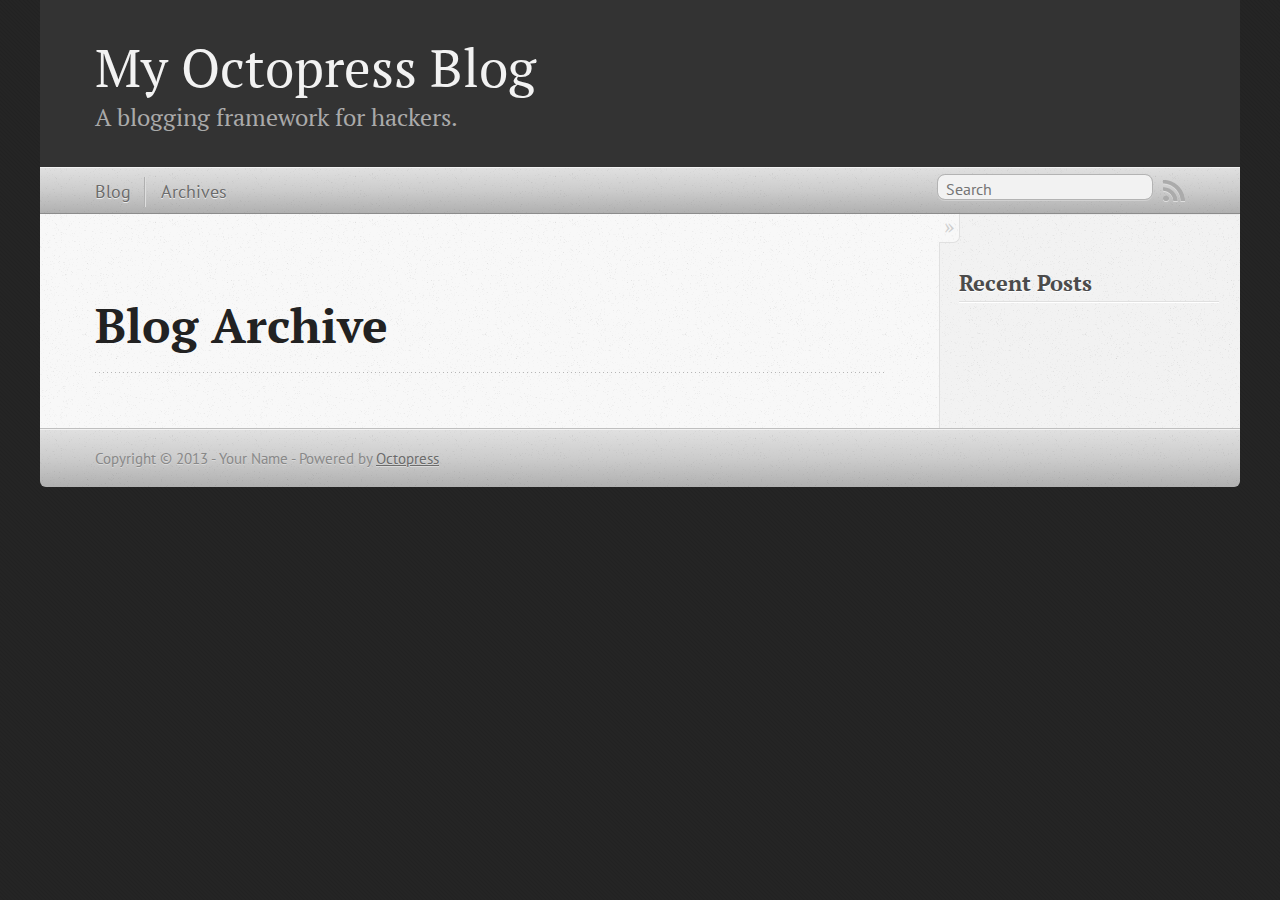
==== blog/archives/index.html @ c0ce0113 "Site updated at 2013-11-03 09:27:17 UTC" ====
<!DOCTYPE html>
<!--[if IEMobile 7 ]><html class="no-js iem7"><![endif]-->
<!--[if lt IE 9]><html class="no-js lte-ie8"><![endif]-->
<!--[if (gt IE 8)|(gt IEMobile 7)|!(IEMobile)|!(IE)]><!--><html class="no-js" lang="en"><!--<![endif]-->
<head>
  <meta charset="utf-8">
  <title>Blog Archive - My Octopress Blog</title>
  <meta name="author" content="Your Name">

  
  <meta name="description" content=" Blog Archive Recent Posts ">
  

  <!-- http://t.co/dKP3o1e -->
  <meta name="HandheldFriendly" content="True">
  <meta name="MobileOptimized" content="320">
  <meta name="viewport" content="width=device-width, initial-scale=1">

  
  <link rel="canonical" href="http://desanlee.github.io/blog/archives">
  <link href="/favicon.png" rel="icon">
  <link href="/stylesheets/screen.css" media="screen, projection" rel="stylesheet" type="text/css">
  <link href="/atom.xml" rel="alternate" title="My Octopress Blog" type="application/atom+xml">
  <script src="/javascripts/modernizr-2.0.js"></script>
  <script src="//ajax.googleapis.com/ajax/libs/jquery/1.9.1/jquery.min.js"></script>
  <script>!window.jQuery && document.write(unescape('%3Cscript src="./javascripts/lib/jquery.min.js"%3E%3C/script%3E'))</script>
  <script src="/javascripts/octopress.js" type="text/javascript"></script>
  <!--Fonts from Google"s Web font directory at http://google.com/webfonts -->
<link href="http://fonts.googleapis.com/css?family=PT+Serif:regular,italic,bold,bolditalic" rel="stylesheet" type="text/css">
<link href="http://fonts.googleapis.com/css?family=PT+Sans:regular,italic,bold,bolditalic" rel="stylesheet" type="text/css">

  

</head>

<body   >
  <header role="banner"><hgroup>
  <h1><a href="/">My Octopress Blog</a></h1>
  
    <h2>A blogging framework for hackers.</h2>
  
</hgroup>

</header>
  <nav role="navigation"><ul class="subscription" data-subscription="rss">
  <li><a href="/atom.xml" rel="subscribe-rss" title="subscribe via RSS">RSS</a></li>
  
</ul>
  
<form action="http://google.com/search" method="get">
  <fieldset role="search">
    <input type="hidden" name="q" value="site:desanlee.github.io" />
    <input class="search" type="text" name="q" results="0" placeholder="Search"/>
  </fieldset>
</form>
  
<ul class="main-navigation">
  <li><a href="/">Blog</a></li>
  <li><a href="/blog/archives">Archives</a></li>
</ul>

</nav>
  <div id="main">
    <div id="content">
      <div>
<article role="article">
  
  <header>
    <h1 class="entry-title">Blog Archive</h1>
    
  </header>
  
  <div id="blog-archives">

</div>

  
</article>

</div>

<aside class="sidebar">
  
    <section>
  <h1>Recent Posts</h1>
  <ul id="recent_posts">
    
  </ul>
</section>





  
</aside>


    </div>
  </div>
  <footer role="contentinfo"><p>
  Copyright &copy; 2013 - Your Name -
  <span class="credit">Powered by <a href="http://octopress.org">Octopress</a></span>
</p>

</footer>
  







  <script type="text/javascript">
    (function(){
      var twitterWidgets = document.createElement('script');
      twitterWidgets.type = 'text/javascript';
      twitterWidgets.async = true;
      twitterWidgets.src = '//platform.twitter.com/widgets.js';
      document.getElementsByTagName('head')[0].appendChild(twitterWidgets);
    })();
  </script>





</body>
</html>
---- stylesheets/screen.css ----
html,body,div,span,applet,object,iframe,h1,h2,h3,h4,h5,h6,p,blockquote,pre,a,abbr,acronym,address,big,cite,code,del,dfn,em,img,ins,kbd,q,s,samp,small,strike,strong,sub,sup,tt,var,b,u,i,center,dl,dt,dd,ol,ul,li,fieldset,form,label,legend,table,caption,tbody,tfoot,thead,tr,th,td,article,aside,canvas,details,embed,figure,figcaption,footer,header,hgroup,menu,nav,output,ruby,section,summary,time,mark,audio,video{margin:0;padding:0;border:0;font:inherit;font-size:100%;vertical-align:baseline}html{line-height:1}ol,ul{list-style:none}table{border-collapse:collapse;border-spacing:0}caption,th,td{text-align:left;font-weight:normal;vertical-align:middle}q,blockquote{quotes:none}q:before,q:after,blockquote:before,blockquote:after{content:"";content:none}a img{border:none}article,aside,details,figcaption,figure,footer,header,hgroup,menu,nav,section,summary{display:block}a{color:#1863a1}a:visited{color:#751590}a:focus{color:#0181eb}a:hover{color:#0181eb}a:active{color:#01579f}aside.sidebar a{color:#1863a1}aside.sidebar a:focus{color:#0181eb}aside.sidebar a:hover{color:#0181eb}aside.sidebar a:active{color:#01579f}a{-webkit-transition:color 0.3s;-moz-transition:color 0.3s;-o-transition:color 0.3s;transition:color 0.3s}html{background:#252525 url('/images/line-tile.png?1383470803') top left}body>div{background:#f2f2f2 url('/images/noise.png?1383470803') top left;border-bottom:1px solid #bfbfbf}body>div>div{background:#f8f8f8 url('/images/noise.png?1383470803') top left;border-right:1px solid #e0e0e0}.heading,body>header h1,h1,h2,h3,h4,h5,h6{font-family:"PT Serif","Georgia","Helvetica Neue",Arial,sans-serif}.sans,body>header h2,article header p.meta,article>footer,#content .blog-index footer,html .gist .gist-file .gist-meta,#blog-archives a.category,#blog-archives time,aside.sidebar section,body>footer{font-family:"PT Sans","Helvetica Neue",Arial,sans-serif}.serif,body,#content .blog-index a[rel=full-article]{font-family:"PT Serif",Georgia,Times,"Times New Roman",serif}.mono,pre,code,tt,p code,li code{font-family:Menlo,Monaco,"Andale Mono","lucida console","Courier New",monospace}body>header h1{font-size:2.2em;font-family:"PT Serif","Georgia","Helvetica Neue",Arial,sans-serif;font-weight:normal;line-height:1.2em;margin-bottom:0.6667em}body>header h2{font-family:"PT Serif","Georgia","Helvetica Neue",Arial,sans-serif}body{line-height:1.5em;color:#222}h1{font-size:2.2em;line-height:1.2em}@media only screen and (min-width: 992px){body{font-size:1.15em}h1{font-size:2.6em;line-height:1.2em}}h1,h2,h3,h4,h5,h6{text-rendering:optimizelegibility;margin-bottom:1em;font-weight:bold}h2,section h1{font-size:1.5em}h3,section h2,section section h1{font-size:1.3em}h4,section h3,section section h2,section section section h1{font-size:1em}h5,section h4,section section h3{font-size:.9em}h6,section h5,section section h4,section section section h3{font-size:.8em}p,article blockquote,ul,ol{margin-bottom:1.5em}ul{list-style-type:disc}ul ul{list-style-type:circle;margin-bottom:0px}ul ul ul{list-style-type:square;margin-bottom:0px}ol{list-style-type:decimal}ol ol{list-style-type:lower-alpha;margin-bottom:0px}ol ol ol{list-style-type:lower-roman;margin-bottom:0px}ul,ul ul,ul ol,ol,ol ul,ol ol{margin-left:1.3em}ul ul,ul ol,ol ul,ol ol{margin-bottom:0em}strong{font-weight:bold}em{font-style:italic}sup,sub{font-size:0.75em;position:relative;display:inline-block;padding:0 .2em;line-height:.8em}sup{top:-.5em}sub{bottom:-.5em}a[rev='footnote']{font-size:.75em;padding:0 .3em;line-height:1}q{font-style:italic}q:before{content:"\201C"}q:after{content:"\201D"}em,dfn{font-style:italic}strong,dfn{font-weight:bold}del,s{text-decoration:line-through}abbr,acronym{border-bottom:1px dotted;cursor:help}hr{margin-bottom:0.2em}small{font-size:.8em}big{font-size:1.2em}article blockquote{font-style:italic;position:relative;font-size:1.2em;line-height:1.5em;padding-left:1em;border-left:4px solid rgba(170,170,170,0.5)}article blockquote cite{font-style:italic}article blockquote cite a{color:#aaa !important;word-wrap:break-word}article blockquote cite:before{content:'\2014';padding-right:.3em;padding-left:.3em;color:#aaa}@media only screen and (min-width: 992px){article blockquote{padding-left:1.5em;border-left-width:4px}}.pullquote-right:before,.pullquote-left:before{padding:0;border:none;content:attr(data-pullquote);float:right;width:45%;margin:.5em 0 1em 1.5em;position:relative;top:7px;font-size:1.4em;line-height:1.45em}.pullquote-left:before{float:left;margin:.5em 1.5em 1em 0}.force-wrap,article a,aside.sidebar a{white-space:-moz-pre-wrap;white-space:-pre-wrap;white-space:-o-pre-wrap;white-space:pre-wrap;word-wrap:break-word}.group,body>header,body>nav,body>footer,body #content>article,body #content>div>article,body #content>div>section,body div.pagination,aside.sidebar,#main,#content,.sidebar{*zoom:1}.group:after,body>header:after,body>nav:after,body>footer:after,body #content>article:after,body #content>div>section:after,body div.pagination:after,#main:after,#content:after,.sidebar:after{content:"";display:table;clear:both}body{-webkit-text-size-adjust:none;max-width:1200px;position:relative;margin:0 auto}body>header,body>nav,body>footer,body #content>article,body #content>div>article,body #content>div>section{padding-left:18px;padding-right:18px}@media only screen and (min-width: 480px){body>header,body>nav,body>footer,body #content>article,body #content>div>article,body #content>div>section{padding-left:25px;padding-right:25px}}@media only screen and (min-width: 768px){body>header,body>nav,body>footer,body #content>article,body #content>div>article,body #content>div>section{padding-left:35px;padding-right:35px}}@media only screen and (min-width: 992px){body>header,body>nav,body>footer,body #content>article,body #content>div>article,body #content>div>section{padding-left:55px;padding-right:55px}}body div.pagination{margin-left:18px;margin-right:18px}@media only screen and (min-width: 480px){body div.pagination{margin-left:25px;margin-right:25px}}@media only screen and (min-width: 768px){body div.pagination{margin-left:35px;margin-right:35px}}@media only screen and (min-width: 992px){body div.pagination{margin-left:55px;margin-right:55px}}body>header{font-size:1em;padding-top:1.5em;padding-bottom:1.5em}#content{overflow:hidden}#content>div,#content>article{width:100%}aside.sidebar{float:none;padding:0 18px 1px;background-color:#f7f7f7;border-top:1px solid #e0e0e0}.flex-content,article img,article video,article .flash-video,aside.sidebar img{max-width:100%;height:auto}.basic-alignment.left,article img.left,article video.left,article .left.flash-video,aside.sidebar img.left{float:left;margin-right:1.5em}.basic-alignment.right,article img.right,article video.right,article .right.flash-video,aside.sidebar img.right{float:right;margin-left:1.5em}.basic-alignment.center,article img.center,article video.center,article .center.flash-video,aside.sidebar img.center{display:block;margin:0 auto 1.5em}.basic-alignment.left,article img.left,article video.left,article .left.flash-video,aside.sidebar img.left,.basic-alignment.right,article img.right,article video.right,article .right.flash-video,aside.sidebar img.right{margin-bottom:.8em}.toggle-sidebar,.no-sidebar .toggle-sidebar{display:none}@media only screen and (min-width: 750px){body.sidebar-footer aside.sidebar{float:none;width:auto;clear:left;margin:0;padding:0 35px 1px;background-color:#f7f7f7;border-top:1px solid #eaeaea}body.sidebar-footer aside.sidebar section.odd,body.sidebar-footer aside.sidebar section.even{float:left;width:48%}body.sidebar-footer aside.sidebar section.odd{margin-left:0}body.sidebar-footer aside.sidebar section.even{margin-left:4%}body.sidebar-footer aside.sidebar.thirds section{width:30%;margin-left:5%}body.sidebar-footer aside.sidebar.thirds section.first{margin-left:0;clear:both}}body.sidebar-footer #content{margin-right:0px}body.sidebar-footer .toggle-sidebar{display:none}@media only screen and (min-width: 550px){body>header{font-size:1em}}@media only screen and (min-width: 750px){aside.sidebar{float:none;width:auto;clear:left;margin:0;padding:0 35px 1px;background-color:#f7f7f7;border-top:1px solid #eaeaea}aside.sidebar section.odd,aside.sidebar section.even{float:left;width:48%}aside.sidebar section.odd{margin-left:0}aside.sidebar section.even{margin-left:4%}aside.sidebar.thirds section{width:30%;margin-left:5%}aside.sidebar.thirds section.first{margin-left:0;clear:both}}@media only screen and (min-width: 768px){body{-webkit-text-size-adjust:auto}body>header{font-size:1.2em}#main{padding:0;margin:0 auto}#content{overflow:visible;margin-right:240px;position:relative}.no-sidebar #content{margin-right:0;border-right:0}.collapse-sidebar #content{margin-right:20px}#content>div,#content>article{padding-top:17.5px;padding-bottom:17.5px;float:left}aside.sidebar{width:210px;padding:0 15px 15px;background:none;clear:none;float:left;margin:0 -100% 0 0}aside.sidebar section{width:auto;margin-left:0}aside.sidebar section.odd,aside.sidebar section.even{float:none;width:auto;margin-left:0}.collapse-sidebar aside.sidebar{float:none;width:auto;clear:left;margin:0;padding:0 35px 1px;background-color:#f7f7f7;border-top:1px solid #eaeaea}.collapse-sidebar aside.sidebar section.odd,.collapse-sidebar aside.sidebar section.even{float:left;width:48%}.collapse-sidebar aside.sidebar section.odd{margin-left:0}.collapse-sidebar aside.sidebar section.even{margin-left:4%}.collapse-sidebar aside.sidebar.thirds section{width:30%;margin-left:5%}.collapse-sidebar aside.sidebar.thirds section.first{margin-left:0;clear:both}}@media only screen and (min-width: 992px){body>header{font-size:1.3em}#content{margin-right:300px}#content>div,#content>article{padding-top:27.5px;padding-bottom:27.5px}aside.sidebar{width:260px;padding:1.2em 20px 20px}.collapse-sidebar aside.sidebar{padding-left:55px;padding-right:55px}}@media only screen and (min-width: 768px){ul,ol{margin-left:0}}body>header{background:#333}body>header h1{display:inline-block;margin:0}body>header h1 a,body>header h1 a:visited,body>header h1 a:hover{color:#f2f2f2;text-decoration:none}body>header h2{margin:.2em 0 0;font-size:1em;color:#aaa;font-weight:normal}body>nav{position:relative;background-color:#ccc;background:url('/images/noise.png?1383470803'),-webkit-gradient(linear, 50% 0%, 50% 100%, color-stop(0%, #e0e0e0), color-stop(50%, #cccccc), color-stop(100%, #b0b0b0));background:url('/images/noise.png?1383470803'),-webkit-linear-gradient(#e0e0e0,#cccccc,#b0b0b0);background:url('/images/noise.png?1383470803'),-moz-linear-gradient(#e0e0e0,#cccccc,#b0b0b0);background:url('/images/noise.png?1383470803'),-o-linear-gradient(#e0e0e0,#cccccc,#b0b0b0);background:url('/images/noise.png?1383470803'),linear-gradient(#e0e0e0,#cccccc,#b0b0b0);border-top:1px solid #f2f2f2;border-bottom:1px solid #8c8c8c;padding-top:.35em;padding-bottom:.35em}body>nav form{-webkit-background-clip:padding;-moz-background-clip:padding;background-clip:padding-box;margin:0;padding:0}body>nav form .search{padding:.3em .5em 0;font-size:.85em;font-family:"PT Sans","Helvetica Neue",Arial,sans-serif;line-height:1.1em;width:95%;-webkit-border-radius:0.5em;-moz-border-radius:0.5em;-ms-border-radius:0.5em;-o-border-radius:0.5em;border-radius:0.5em;-webkit-background-clip:padding;-moz-background-clip:padding;background-clip:padding-box;-webkit-box-shadow:#d1d1d1 0 1px;-moz-box-shadow:#d1d1d1 0 1px;box-shadow:#d1d1d1 0 1px;background-color:#f2f2f2;border:1px solid #b3b3b3;color:#888}body>nav form .search:focus{color:#444;border-color:#80b1df;-webkit-box-shadow:#80b1df 0 0 4px,#80b1df 0 0 3px inset;-moz-box-shadow:#80b1df 0 0 4px,#80b1df 0 0 3px inset;box-shadow:#80b1df 0 0 4px,#80b1df 0 0 3px inset;background-color:#fff;outline:none}body>nav fieldset[role=search]{float:right;width:48%}body>nav fieldset.mobile-nav{float:left;width:48%}body>nav fieldset.mobile-nav select{width:100%;font-size:.8em;border:1px solid #888}body>nav ul{display:none}@media only screen and (min-width: 550px){body>nav{font-size:.9em}body>nav ul{margin:0;padding:0;border:0;overflow:hidden;*zoom:1;float:left;display:block;padding-top:.15em}body>nav ul li{list-style-image:none;list-style-type:none;margin-left:0;white-space:nowrap;display:inline;float:left;padding-left:0;padding-right:0}body>nav ul li:first-child,body>nav ul li.first{padding-left:0}body>nav ul li:last-child{padding-right:0}body>nav ul li.last{padding-right:0}body>nav ul.subscription{margin-left:.8em;float:right}body>nav ul.subscription li:last-child a{padding-right:0}body>nav ul li{margin:0}body>nav a{color:#6b6b6b;font-family:"PT Sans","Helvetica Neue",Arial,sans-serif;text-shadow:#ebebeb 0 1px;float:left;text-decoration:none;font-size:1.1em;padding:.1em 0;line-height:1.5em}body>nav a:visited{color:#6b6b6b}body>nav a:hover{color:#2b2b2b}body>nav li+li{border-left:1px solid #b0b0b0;margin-left:.8em}body>nav li+li a{padding-left:.8em;border-left:1px solid #dedede}body>nav form{float:right;text-align:left;padding-left:.8em;width:175px}body>nav form .search{width:93%;font-size:.95em;line-height:1.2em}body>nav ul[data-subscription$=email]+form{width:97px}body>nav ul[data-subscription$=email]+form .search{width:91%}body>nav fieldset.mobile-nav{display:none}body>nav fieldset[role=search]{width:99%}}@media only screen and (min-width: 992px){body>nav form{width:215px}body>nav ul[data-subscription$=email]+form{width:147px}}.no-placeholder body>nav .search{background:#f2f2f2 url('/images/search.png?1383470803') 0.3em 0.25em no-repeat;text-indent:1.3em}@media only screen and (min-width: 550px){.maskImage body>nav ul[data-subscription$=email]+form{width:123px}}@media only screen and (min-width: 992px){.maskImage body>nav ul[data-subscription$=email]+form{width:173px}}.maskImage ul.subscription{position:relative;top:.2em}.maskImage ul.subscription li,.maskImage ul.subscription a{border:0;padding:0}.maskImage a[rel=subscribe-rss]{position:relative;top:0px;text-indent:-999999em;background-color:#dedede;border:0;padding:0}.maskImage a[rel=subscribe-rss],.maskImage a[rel=subscribe-rss]:after{-webkit-mask-image:url('/images/rss.png?1383470803');-moz-mask-image:url('/images/rss.png?1383470803');-ms-mask-image:url('/images/rss.png?1383470803');-o-mask-image:url('/images/rss.png?1383470803');mask-image:url('/images/rss.png?1383470803');-webkit-mask-repeat:no-repeat;-moz-mask-repeat:no-repeat;-ms-mask-repeat:no-repeat;-o-mask-repeat:no-repeat;mask-repeat:no-repeat;width:22px;height:22px}.maskImage a[rel=subscribe-rss]:after{content:"";position:absolute;top:-1px;left:0;background-color:#ababab}.maskImage a[rel=subscribe-rss]:hover:after{background-color:#9e9e9e}.maskImage a[rel=subscribe-email]{position:relative;top:0px;text-indent:-999999em;background-color:#dedede;border:0;padding:0}.maskImage a[rel=subscribe-email],.maskImage a[rel=subscribe-email]:after{-webkit-mask-image:url('/images/email.png?1383470803');-moz-mask-image:url('/images/email.png?1383470803');-ms-mask-image:url('/images/email.png?1383470803');-o-mask-image:url('/images/email.png?1383470803');mask-image:url('/images/email.png?1383470803');-webkit-mask-repeat:no-repeat;-moz-mask-repeat:no-repeat;-ms-mask-repeat:no-repeat;-o-mask-repeat:no-repeat;mask-repeat:no-repeat;width:28px;height:22px}.maskImage a[rel=subscribe-email]:after{content:"";position:absolute;top:-1px;left:0;background-color:#ababab}.maskImage a[rel=subscribe-email]:hover:after{background-color:#9e9e9e}article{padding-top:1em}article header{position:relative;padding-top:2em;padding-bottom:1em;margin-bottom:1em;background:url('[data-uri]') bottom left repeat-x}article header h1{margin:0}article header h1 a{text-decoration:none}article header h1 a:hover{text-decoration:underline}article header p{font-size:.9em;color:#aaa;margin:0}article header p.meta{text-transform:uppercase;position:absolute;top:0}@media only screen and (min-width: 768px){article header{margin-bottom:1.5em;padding-bottom:1em;background:url('[data-uri]') bottom left repeat-x}}article h2{padding-top:0.8em;background:url('[data-uri]') top left repeat-x}.entry-content article h2:first-child,article header+h2{padding-top:0}article h2:first-child,article header+h2{background:none}article .feature{padding-top:.5em;margin-bottom:1em;padding-bottom:1em;background:url('[data-uri]') bottom left repeat-x;font-size:2.0em;font-style:italic;line-height:1.3em}article img,article video,article .flash-video{-webkit-border-radius:0.3em;-moz-border-radius:0.3em;-ms-border-radius:0.3em;-o-border-radius:0.3em;border-radius:0.3em;-webkit-box-shadow:rgba(0,0,0,0.15) 0 1px 4px;-moz-box-shadow:rgba(0,0,0,0.15) 0 1px 4px;box-shadow:rgba(0,0,0,0.15) 0 1px 4px;-webkit-box-sizing:border-box;-moz-box-sizing:border-box;box-sizing:border-box;border:#fff 0.5em solid}article video,article .flash-video{margin:0 auto 1.5em}article video{display:block;width:100%}article .flash-video>div{position:relative;display:block;padding-bottom:56.25%;padding-top:1px;height:0;overflow:hidden}article .flash-video>div iframe,article .flash-video>div object,article .flash-video>div embed{position:absolute;top:0;left:0;width:100%;height:100%}article>footer{padding-bottom:2.5em;margin-top:2em}article>footer p.meta{margin-bottom:.8em;font-size:.85em;clear:both;overflow:hidden}.blog-index article+article{background:url('[data-uri]') top left repeat-x}#content .blog-index{padding-top:0;padding-bottom:0}#content .blog-index article{padding-top:2em}#content .blog-index article header{background:none;padding-bottom:0}#content .blog-index article h1{font-size:2.2em}#content .blog-index article h1 a{color:inherit}#content .blog-index article h1 a:hover{color:#0181eb}#content .blog-index a[rel=full-article]{background:#ebebeb;display:inline-block;padding:.4em .8em;margin-right:.5em;text-decoration:none;color:#666;-webkit-transition:background-color 0.5s;-moz-transition:background-color 0.5s;-o-transition:background-color 0.5s;transition:background-color 0.5s}#content .blog-index a[rel=full-article]:hover{background:#0181eb;text-shadow:none;color:#f8f8f8}#content .blog-index footer{margin-top:1em}.separator,article>footer .byline+time:before,article>footer time+time:before,article>footer .comments:before,article>footer .byline ~ .categories:before{content:"\2022 ";padding:0 .4em 0 .2em;display:inline-block}#content div.pagination{text-align:center;font-size:.95em;position:relative;background:url('[data-uri]') top left repeat-x;padding-top:1.5em;padding-bottom:1.5em}#content div.pagination a{text-decoration:none;color:#aaa}#content div.pagination a.prev{position:absolute;left:0}#content div.pagination a.next{position:absolute;right:0}#content div.pagination a:hover{color:#0181eb}#content div.pagination a[href*=archive]:before,#content div.pagination a[href*=archive]:after{content:'\2014';padding:0 .3em}p.meta+.sharing{padding-top:1em;padding-left:0;background:url('[data-uri]') top left repeat-x}#fb-root{display:none}.highlight,html .gist .gist-file .gist-syntax .gist-highlight{border:1px solid #05232b !important}.highlight table td.code,html .gist .gist-file .gist-syntax .gist-highlight table td.code{width:100%}.highlight .line-numbers,html .gist .gist-file .gist-syntax .highlight .line_numbers{text-align:right;font-size:13px;line-height:1.45em;background:#073642 url('/images/noise.png?1383470803') top left !important;border-right:1px solid #00232c !important;-webkit-box-shadow:#083e4b -1px 0 inset;-moz-box-shadow:#083e4b -1px 0 inset;box-shadow:#083e4b -1px 0 inset;text-shadow:#021014 0 -1px;padding:.8em !important;-webkit-border-radius:0;-moz-border-radius:0;-ms-border-radius:0;-o-border-radius:0;border-radius:0}.highlight .line-numbers span,html .gist .gist-file .gist-syntax .highlight .line_numbers span{color:#586e75 !important}figure.code,.gist-file,pre{-webkit-box-shadow:rgba(0,0,0,0.06) 0 0 10px;-moz-box-shadow:rgba(0,0,0,0.06) 0 0 10px;box-shadow:rgba(0,0,0,0.06) 0 0 10px}figure.code .highlight pre,.gist-file .highlight pre,pre .highlight pre{-webkit-box-shadow:none;-moz-box-shadow:none;box-shadow:none}.gist .highlight *::-moz-selection,figure.code .highlight *::-moz-selection{background:#386774;color:inherit;text-shadow:#002b36 0 1px}.gist .highlight *::-webkit-selection,figure.code .highlight *::-webkit-selection{background:#386774;color:inherit;text-shadow:#002b36 0 1px}.gist .highlight *::selection,figure.code .highlight *::selection{background:#386774;color:inherit;text-shadow:#002b36 0 1px}html .gist .gist-file{margin-bottom:1.8em;position:relative;border:none;padding-top:26px !important}html .gist .gist-file .highlight{margin-bottom:0}html .gist .gist-file .gist-syntax{border-bottom:0 !important;background:none !important}html .gist .gist-file .gist-syntax .gist-highlight{background:#002b36 !important}html .gist .gist-file .gist-syntax .highlight pre{padding:0}html .gist .gist-file .gist-meta{padding:.6em 0.8em;border:1px solid #083e4b !important;color:#586e75;font-size:.7em !important;background:#073642 url('/images/noise.png?1383470803') top left;line-height:1.5em}html .gist .gist-file .gist-meta a{color:#75878b !important;text-decoration:none}html .gist .gist-file .gist-meta a:hover{text-decoration:underline}html .gist .gist-file .gist-meta a:hover{color:#93a1a1 !important}html .gist .gist-file .gist-meta a[href*='#file']{position:absolute;top:0;left:0;right:-10px;color:#474747 !important}html .gist .gist-file .gist-meta a[href*='#file']:hover{color:#1863a1 !important}html .gist .gist-file .gist-meta a[href*=raw]{top:.4em}pre{background:#002b36 url('/images/noise.png?1383470803') top left;-webkit-border-radius:0.4em;-moz-border-radius:0.4em;-ms-border-radius:0.4em;-o-border-radius:0.4em;border-radius:0.4em;border:1px solid #05232b;line-height:1.45em;font-size:13px;margin-bottom:2.1em;padding:.8em 1em;color:#93a1a1;overflow:auto}h3.filename+pre{-moz-border-radius-topleft:0px;-webkit-border-top-left-radius:0px;border-top-left-radius:0px;-moz-border-radius-topright:0px;-webkit-border-top-right-radius:0px;border-top-right-radius:0px}p code,li code{display:inline-block;white-space:no-wrap;background:#fff;font-size:.8em;line-height:1.5em;color:#555;border:1px solid #ddd;-webkit-border-radius:0.4em;-moz-border-radius:0.4em;-ms-border-radius:0.4em;-o-border-radius:0.4em;border-radius:0.4em;padding:0 .3em;margin:-1px 0}p pre code,li pre code{font-size:1em !important;background:none;border:none}.pre-code,html .gist .gist-file .gist-syntax .highlight pre,.highlight code{font-family:Menlo,Monaco,"Andale Mono","lucida console","Courier New",monospace !important;overflow:scroll;overflow-y:hidden;display:block;padding:.8em;overflow-x:auto;line-height:1.45em;background:#002b36 url('/images/noise.png?1383470803') top left !important;color:#93a1a1 !important}.pre-code span,html .gist .gist-file .gist-syntax .highlight pre span,.highlight code span{color:#93a1a1 !important}.pre-code span,html .gist .gist-file .gist-syntax .highlight pre span,.highlight code span{font-style:normal !important;font-weight:normal !important}.pre-code .c,html .gist .gist-file .gist-syntax .highlight pre .c,.highlight code .c{color:#586e75 !important;font-style:italic !important}.pre-code .cm,html .gist .gist-file .gist-syntax .highlight pre .cm,.highlight code .cm{color:#586e75 !important;font-style:italic !important}.pre-code .cp,html .gist .gist-file .gist-syntax .highlight pre .cp,.highlight code .cp{color:#586e75 !important;font-style:italic !important}.pre-code .c1,html .gist .gist-file .gist-syntax .highlight pre .c1,.highlight code .c1{color:#586e75 !important;font-style:italic !important}.pre-code .cs,html .gist .gist-file .gist-syntax .highlight pre .cs,.highlight code .cs{color:#586e75 !important;font-weight:bold !important;font-style:italic !important}.pre-code .err,html .gist .gist-file .gist-syntax .highlight pre .err,.highlight code .err{color:#dc322f !important;background:none !important}.pre-code .k,html .gist .gist-file .gist-syntax .highlight pre .k,.highlight code .k{color:#cb4b16 !important}.pre-code .o,html .gist .gist-file .gist-syntax .highlight pre .o,.highlight code .o{color:#93a1a1 !important;font-weight:bold !important}.pre-code .p,html .gist .gist-file .gist-syntax .highlight pre .p,.highlight code .p{color:#93a1a1 !important}.pre-code .ow,html .gist .gist-file .gist-syntax .highlight pre .ow,.highlight code .ow{color:#2aa198 !important;font-weight:bold !important}.pre-code .gd,html .gist .gist-file .gist-syntax .highlight pre .gd,.highlight code .gd{color:#93a1a1 !important;background-color:#372c34 !important;display:inline-block}.pre-code .gd .x,html .gist .gist-file .gist-syntax .highlight pre .gd .x,.highlight code .gd .x{color:#93a1a1 !important;background-color:#4d2d33 !important;display:inline-block}.pre-code .ge,html .gist .gist-file .gist-syntax .highlight pre .ge,.highlight code .ge{color:#93a1a1 !important;font-style:italic !important}.pre-code .gh,html .gist .gist-file .gist-syntax .highlight pre .gh,.highlight code .gh{color:#586e75 !important}.pre-code .gi,html .gist .gist-file .gist-syntax .highlight pre .gi,.highlight code .gi{color:#93a1a1 !important;background-color:#1a412b !important;display:inline-block}.pre-code .gi .x,html .gist .gist-file .gist-syntax .highlight pre .gi .x,.highlight code .gi .x{color:#93a1a1 !important;background-color:#355720 !important;display:inline-block}.pre-code .gs,html .gist .gist-file .gist-syntax .highlight pre .gs,.highlight code .gs{color:#93a1a1 !important;font-weight:bold !important}.pre-code .gu,html .gist .gist-file .gist-syntax .highlight pre .gu,.highlight code .gu{color:#6c71c4 !important}.pre-code .kc,html .gist .gist-file .gist-syntax .highlight pre .kc,.highlight code .kc{color:#859900 !important;font-weight:bold !important}.pre-code .kd,html .gist .gist-file .gist-syntax .highlight pre .kd,.highlight code .kd{color:#268bd2 !important}.pre-code .kp,html .gist .gist-file .gist-syntax .highlight pre .kp,.highlight code .kp{color:#cb4b16 !important;font-weight:bold !important}.pre-code .kr,html .gist .gist-file .gist-syntax .highlight pre .kr,.highlight code .kr{color:#d33682 !important;font-weight:bold !important}.pre-code .kt,html .gist .gist-file .gist-syntax .highlight pre .kt,.highlight code .kt{color:#2aa198 !important}.pre-code .n,html .gist .gist-file .gist-syntax .highlight pre .n,.highlight code .n{color:#268bd2 !important}.pre-code .na,html .gist .gist-file .gist-syntax .highlight pre .na,.highlight code .na{color:#268bd2 !important}.pre-code .nb,html .gist .gist-file .gist-syntax .highlight pre .nb,.highlight code .nb{color:#859900 !important}.pre-code .nc,html .gist .gist-file .gist-syntax .highlight pre .nc,.highlight code .nc{color:#d33682 !important}.pre-code .no,html .gist .gist-file .gist-syntax .highlight pre .no,.highlight code .no{color:#b58900 !important}.pre-code .nl,html .gist .gist-file .gist-syntax .highlight pre .nl,.highlight code .nl{color:#859900 !important}.pre-code .ne,html .gist .gist-file .gist-syntax .highlight pre .ne,.highlight code .ne{color:#268bd2 !important;font-weight:bold !important}.pre-code .nf,html .gist .gist-file .gist-syntax .highlight pre .nf,.highlight code .nf{color:#268bd2 !important;font-weight:bold !important}.pre-code .nn,html .gist .gist-file .gist-syntax .highlight pre .nn,.highlight code .nn{color:#b58900 !important}.pre-code .nt,html .gist .gist-file .gist-syntax .highlight pre .nt,.highlight code .nt{color:#268bd2 !important;font-weight:bold !important}.pre-code .nx,html .gist .gist-file .gist-syntax .highlight pre .nx,.highlight code .nx{color:#b58900 !important}.pre-code .vg,html .gist .gist-file .gist-syntax .highlight pre .vg,.highlight code .vg{color:#268bd2 !important}.pre-code .vi,html .gist .gist-file .gist-syntax .highlight pre .vi,.highlight code .vi{color:#268bd2 !important}.pre-code .nv,html .gist .gist-file .gist-syntax .highlight pre .nv,.highlight code .nv{color:#268bd2 !important}.pre-code .mf,html .gist .gist-file .gist-syntax .highlight pre .mf,.highlight code .mf{color:#2aa198 !important}.pre-code .m,html .gist .gist-file .gist-syntax .highlight pre .m,.highlight code .m{color:#2aa198 !important}.pre-code .mh,html .gist .gist-file .gist-syntax .highlight pre .mh,.highlight code .mh{color:#2aa198 !important}.pre-code .mi,html .gist .gist-file .gist-syntax .highlight pre .mi,.highlight code .mi{color:#2aa198 !important}.pre-code .s,html .gist .gist-file .gist-syntax .highlight pre .s,.highlight code .s{color:#2aa198 !important}.pre-code .sd,html .gist .gist-file .gist-syntax .highlight pre .sd,.highlight code .sd{color:#2aa198 !important}.pre-code .s2,html .gist .gist-file .gist-syntax .highlight pre .s2,.highlight code .s2{color:#2aa198 !important}.pre-code .se,html .gist .gist-file .gist-syntax .highlight pre .se,.highlight code .se{color:#dc322f !important}.pre-code .si,html .gist .gist-file .gist-syntax .highlight pre .si,.highlight code .si{color:#268bd2 !important}.pre-code .sr,html .gist .gist-file .gist-syntax .highlight pre .sr,.highlight code .sr{color:#2aa198 !important}.pre-code .s1,html .gist .gist-file .gist-syntax .highlight pre .s1,.highlight code .s1{color:#2aa198 !important}.pre-code div .gd,html .gist .gist-file .gist-syntax .highlight pre div .gd,.highlight code div .gd,.pre-code div .gd .x,html .gist .gist-file .gist-syntax .highlight pre div .gd .x,.highlight code div .gd .x,.pre-code div .gi,html .gist .gist-file .gist-syntax .highlight pre div .gi,.highlight code div .gi,.pre-code div .gi .x,html .gist .gist-file .gist-syntax .highlight pre div .gi .x,.highlight code div .gi .x{display:inline-block;width:100%}.highlight,.gist-highlight{margin-bottom:1.8em;background:#002b36;overflow-y:hidden;overflow-x:auto}.highlight pre,.gist-highlight pre{background:none;-webkit-border-radius:0px;-moz-border-radius:0px;-ms-border-radius:0px;-o-border-radius:0px;border-radius:0px;border:none;padding:0;margin-bottom:0}pre::-webkit-scrollbar,.highlight::-webkit-scrollbar,.gist-highlight::-webkit-scrollbar{height:.5em;background:rgba(255,255,255,0.15)}pre::-webkit-scrollbar-thumb:horizontal,.highlight::-webkit-scrollbar-thumb:horizontal,.gist-highlight::-webkit-scrollbar-thumb:horizontal{background:rgba(255,255,255,0.2);-webkit-border-radius:4px;border-radius:4px}.highlight code{background:#000}figure.code{background:none;padding:0;border:0;margin-bottom:1.5em}figure.code pre{margin-bottom:0}figure.code figcaption{position:relative}figure.code .highlight{margin-bottom:0}.code-title,html .gist .gist-file .gist-meta a[href*='#file'],h3.filename,figure.code figcaption{text-align:center;font-size:13px;line-height:2em;text-shadow:#cbcccc 0 1px 0;color:#474747;font-weight:normal;margin-bottom:0;-moz-border-radius-topleft:5px;-webkit-border-top-left-radius:5px;border-top-left-radius:5px;-moz-border-radius-topright:5px;-webkit-border-top-right-radius:5px;border-top-right-radius:5px;font-family:"Helvetica Neue", Arial, "Lucida Grande", "Lucida Sans Unicode", Lucida, sans-serif;background:#aaa url('/images/code_bg.png?1383470803') top repeat-x;border:1px solid #565656;border-top-color:#cbcbcb;border-left-color:#a5a5a5;border-right-color:#a5a5a5;border-bottom:0}.download-source,html .gist .gist-file .gist-meta a[href*=raw],figure.code figcaption a{position:absolute;right:.8em;text-decoration:none;color:#666 !important;z-index:1;font-size:13px;text-shadow:#cbcccc 0 1px 0;padding-left:3em}.download-source:hover,html .gist .gist-file .gist-meta a[href*=raw]:hover,figure.code figcaption a:hover{text-decoration:underline}#archive #content>div,#archive #content>div>article{padding-top:0}#blog-archives{color:#aaa}#blog-archives article{padding:1em 0 1em;position:relative;background:url('[data-uri]') bottom left repeat-x}#blog-archives article:last-child{background:none}#blog-archives article footer{padding:0;margin:0}#blog-archives h1{color:#222;margin-bottom:.3em}#blog-archives h2{display:none}#blog-archives h1{font-size:1.5em}#blog-archives h1 a{text-decoration:none;color:inherit;font-weight:normal;display:inline-block}#blog-archives h1 a:hover{text-decoration:underline}#blog-archives h1 a:hover{color:#0181eb}#blog-archives a.category,#blog-archives time{color:#aaa}#blog-archives .entry-content{display:none}#blog-archives time{font-size:.9em;line-height:1.2em}#blog-archives time .month,#blog-archives time .day{display:inline-block}#blog-archives time .month{text-transform:uppercase}#blog-archives p{margin-bottom:1em}#blog-archives a,#blog-archives .entry-content a{color:inherit}#blog-archives a:hover,#blog-archives .entry-content a:hover{color:#0181eb}#blog-archives a:hover{color:#0181eb}@media only screen and (min-width: 550px){#blog-archives article{margin-left:5em}#blog-archives h2{margin-bottom:.3em;font-weight:normal;display:inline-block;position:relative;top:-1px;float:left}#blog-archives h2:first-child{padding-top:.75em}#blog-archives time{position:absolute;text-align:right;left:0em;top:1.8em}#blog-archives .year{display:none}#blog-archives article{padding-left:4.5em;padding-bottom:.7em}#blog-archives a.category{line-height:1.1em}}#content>.category article{margin-left:0;padding-left:6.8em}#content>.category .year{display:inline}.side-shadow-border,aside.sidebar section h1,aside.sidebar li{-webkit-box-shadow:#fff 0 1px;-moz-box-shadow:#fff 0 1px;box-shadow:#fff 0 1px}aside.sidebar{overflow:hidden;color:#4b4b4b;text-shadow:#fff 0 1px}aside.sidebar section{font-size:.8em;line-height:1.4em;margin-bottom:1.5em}aside.sidebar section h1{margin:1.5em 0 0;padding-bottom:.2em;border-bottom:1px solid #e0e0e0}aside.sidebar section h1+p{padding-top:.4em}aside.sidebar img{-webkit-border-radius:0.3em;-moz-border-radius:0.3em;-ms-border-radius:0.3em;-o-border-radius:0.3em;border-radius:0.3em;-webkit-box-shadow:rgba(0,0,0,0.15) 0 1px 4px;-moz-box-shadow:rgba(0,0,0,0.15) 0 1px 4px;box-shadow:rgba(0,0,0,0.15) 0 1px 4px;-webkit-box-sizing:border-box;-moz-box-sizing:border-box;box-sizing:border-box;border:#fff 0.3em solid}aside.sidebar ul{margin-bottom:0.5em;margin-left:0}aside.sidebar li{list-style:none;padding:.5em 0;margin:0;border-bottom:1px solid #e0e0e0}aside.sidebar li p:last-child{margin-bottom:0}aside.sidebar a{color:inherit;-webkit-transition:color 0.5s;-moz-transition:color 0.5s;-o-transition:color 0.5s;transition:color 0.5s}aside.sidebar:hover a{color:#1863a1}aside.sidebar:hover a:hover{color:#0181eb}.aside-alt-link,#pinboard_linkroll .pin-tag{color:#7e7e7e}.aside-alt-link:hover,#pinboard_linkroll .pin-tag:hover{color:#0181eb}@media only screen and (min-width: 768px){.toggle-sidebar{outline:none;position:absolute;right:-10px;top:0;bottom:0;display:inline-block;text-decoration:none;color:#cecece;width:9px;cursor:pointer}.toggle-sidebar:hover{background:#e9e9e9;background:-webkit-gradient(linear, 0% 50%, 100% 50%, color-stop(0%, rgba(224,224,224,0.5)), color-stop(100%, rgba(224,224,224,0)));background:-webkit-linear-gradient(left, rgba(224,224,224,0.5),rgba(224,224,224,0));background:-moz-linear-gradient(left, rgba(224,224,224,0.5),rgba(224,224,224,0));background:-o-linear-gradient(left, rgba(224,224,224,0.5),rgba(224,224,224,0));background:linear-gradient(left, rgba(224,224,224,0.5),rgba(224,224,224,0))}.toggle-sidebar:after{position:absolute;right:-11px;top:0;width:20px;font-size:1.2em;line-height:1.1em;padding-bottom:.15em;-moz-border-radius-bottomright:0.3em;-webkit-border-bottom-right-radius:0.3em;border-bottom-right-radius:0.3em;text-align:center;background:#f8f8f8 url('/images/noise.png?1383470803') top left;border-bottom:1px solid #e0e0e0;border-right:1px solid #e0e0e0;content:"\00BB";text-indent:-1px}.collapse-sidebar .toggle-sidebar{text-indent:0px;right:-20px;width:19px}.collapse-sidebar .toggle-sidebar:hover{background:#e9e9e9}.collapse-sidebar .toggle-sidebar:after{border-left:1px solid #e0e0e0;text-shadow:#fff 0 1px;content:"\00AB";left:0px;right:0;text-align:center;text-indent:0;border:0;border-right-width:0;background:none}}.googleplus h1{-moz-box-shadow:none !important;-webkit-box-shadow:none !important;-o-box-shadow:none !important;box-shadow:none !important;border-bottom:0px none !important}.googleplus a{text-decoration:none;white-space:normal !important;line-height:32px}.googleplus a img{float:left;margin-right:0.5em;border:0 none}.googleplus-hidden{position:absolute;top:-1000em;left:-1000em}#pinboard_linkroll .pin-title,#pinboard_linkroll .pin-description{display:block;margin-bottom:.5em}#pinboard_linkroll .pin-tag{text-decoration:none}#pinboard_linkroll .pin-tag:hover{text-decoration:underline}#pinboard_linkroll .pin-tag:after{content:','}#pinboard_linkroll .pin-tag:last-child:after{content:''}.delicious-posts a.delicious-link{margin-bottom:.5em;display:block}.delicious-posts p{font-size:1em}body>footer{font-size:.8em;color:#888;text-shadow:#d9d9d9 0 1px;background-color:#ccc;background:url('/images/noise.png?1383470803'),-webkit-gradient(linear, 50% 0%, 50% 100%, color-stop(0%, #e0e0e0), color-stop(50%, #cccccc), color-stop(100%, #b0b0b0));background:url('/images/noise.png?1383470803'),-webkit-linear-gradient(#e0e0e0,#cccccc,#b0b0b0);background:url('/images/noise.png?1383470803'),-moz-linear-gradient(#e0e0e0,#cccccc,#b0b0b0);background:url('/images/noise.png?1383470803'),-o-linear-gradient(#e0e0e0,#cccccc,#b0b0b0);background:url('/images/noise.png?1383470803'),linear-gradient(#e0e0e0,#cccccc,#b0b0b0);border-top:1px solid #f2f2f2;position:relative;padding-top:1em;padding-bottom:1em;margin-bottom:3em;-moz-border-radius-bottomleft:0.4em;-webkit-border-bottom-left-radius:0.4em;border-bottom-left-radius:0.4em;-moz-border-radius-bottomright:0.4em;-webkit-border-bottom-right-radius:0.4em;border-bottom-right-radius:0.4em;z-index:1}body>footer a{color:#6b6b6b}body>footer a:visited{color:#6b6b6b}body>footer a:hover{color:#484848}body>footer p:last-child{margin-bottom:0}
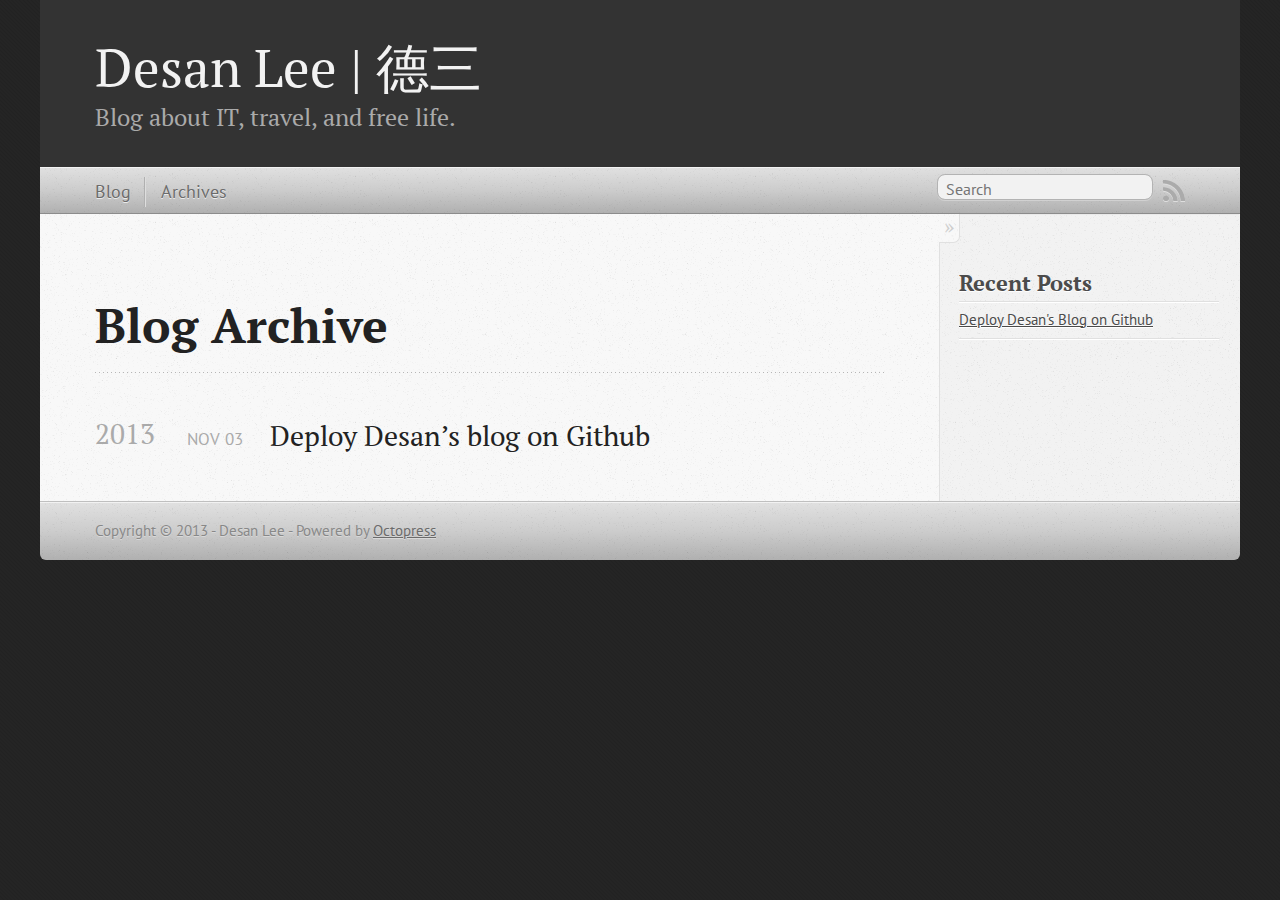
==== commit 2ec4792f: "Site updated at 2013-11-03 13:08:04 UTC" ====
--- a/blog/archives/index.html
+++ b/blog/archives/index.html
@@ -5,11 +5,12 @@
 <!--[if (gt IE 8)|(gt IEMobile 7)|!(IEMobile)|!(IE)]><!--><html class="no-js" lang="en"><!--<![endif]-->
 <head>
   <meta charset="utf-8">
-  <title>Blog Archive - My Octopress Blog</title>
-  <meta name="author" content="Your Name">
+  <title>Blog Archive - Desan Lee | 德三</title>
+  <meta name="author" content="Desan Lee">
 
   
-  <meta name="description" content=" Blog Archive Recent Posts ">
+  <meta name="description" content=" Blog Archive 2013 Deploy Desan&#8217;s blog on Github
+Nov 03 2013 Recent Posts Deploy Desan's Blog on Github ">
   
 
   <!-- http://t.co/dKP3o1e -->
@@ -21,7 +22,7 @@
   <link rel="canonical" href="http://desanlee.github.io/blog/archives">
   <link href="/favicon.png" rel="icon">
   <link href="/stylesheets/screen.css" media="screen, projection" rel="stylesheet" type="text/css">
-  <link href="/atom.xml" rel="alternate" title="My Octopress Blog" type="application/atom+xml">
+  <link href="/atom.xml" rel="alternate" title="Desan Lee | 德三" type="application/atom+xml">
   <script src="/javascripts/modernizr-2.0.js"></script>
   <script src="//ajax.googleapis.com/ajax/libs/jquery/1.9.1/jquery.min.js"></script>
   <script>!window.jQuery && document.write(unescape('%3Cscript src="./javascripts/lib/jquery.min.js"%3E%3C/script%3E'))</script>
@@ -36,9 +37,9 @@
 
 <body   >
   <header role="banner"><hgroup>
-  <h1><a href="/">My Octopress Blog</a></h1>
+  <h1><a href="/">Desan Lee | 德三</a></h1>
   
-    <h2>A blogging framework for hackers.</h2>
+    <h2>Blog about IT, travel, and free life.</h2>
   
 </hgroup>
 
@@ -73,6 +74,19 @@
   
   <div id="blog-archives">
 
+
+
+  
+  <h2>2013</h2>
+
+<article>
+  
+<h1><a href="/blog/2013/11/03/deploy-desans-blog-on-github/">Deploy Desan&#8217;s blog on Github</a></h1>
+<time datetime="2013-11-03T20:50:00+08:00" pubdate><span class='month'>Nov</span> <span class='day'>03</span> <span class='year'>2013</span></time>
+
+
+</article>
+
 </div>
 
   
@@ -85,6 +99,10 @@
     <section>
   <h1>Recent Posts</h1>
   <ul id="recent_posts">
+    
+      <li class="post">
+        <a href="/blog/2013/11/03/deploy-desans-blog-on-github/">Deploy Desan's Blog on Github</a>
+      </li>
     
   </ul>
 </section>
@@ -100,7 +118,7 @@
     </div>
   </div>
   <footer role="contentinfo"><p>
-  Copyright &copy; 2013 - Your Name -
+  Copyright &copy; 2013 - Desan Lee -
   <span class="credit">Powered by <a href="http://octopress.org">Octopress</a></span>
 </p>
 
